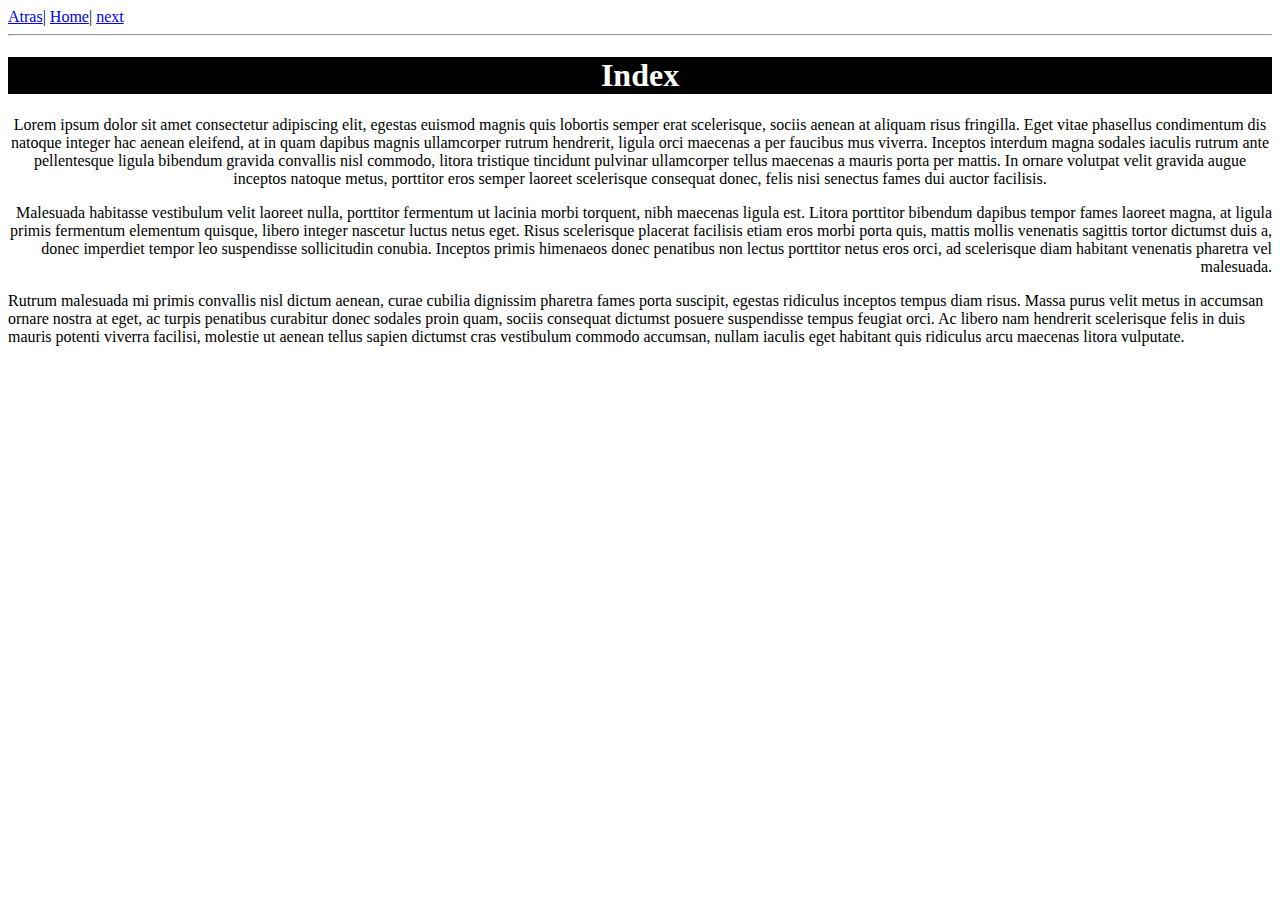
==== src/main/resources/static/index.html @ 08d9a2da "Clase 1: Creación del proyecto" ====
<!DOCTYPE html>
<!-- Esto es un comentario -->
<html>
    <head>
        <title>TechShop</title>
        <meta charset="UTF-8">
    </head>
    <body>
        <a href="ejemplo8.html">Atras</a>|
        <a href="index.html">Home</a>|
        <a href="ejemplo2.html">next</a>
        <hr>
        <h1 style="text-align: center;background-color: black;color: white">Index</h1>

        <p style="text-align: center">Lorem ipsum dolor sit amet consectetur adipiscing elit, egestas euismod magnis quis lobortis semper erat scelerisque, sociis aenean at aliquam risus fringilla. Eget vitae phasellus condimentum dis natoque integer hac aenean eleifend, at in quam dapibus magnis ullamcorper rutrum hendrerit, ligula orci maecenas a per faucibus mus viverra. Inceptos interdum magna sodales iaculis rutrum ante pellentesque ligula bibendum gravida convallis nisl commodo, litora tristique tincidunt pulvinar ullamcorper tellus maecenas a mauris porta per mattis. In ornare volutpat velit gravida augue inceptos natoque metus, porttitor eros semper laoreet scelerisque consequat donec, felis nisi senectus fames dui auctor facilisis.</p>

        <p style="text-align: right">Malesuada habitasse vestibulum velit laoreet nulla, porttitor fermentum ut lacinia morbi torquent, nibh maecenas ligula est. Litora porttitor bibendum dapibus tempor fames laoreet magna, at ligula primis fermentum elementum quisque, libero integer nascetur luctus netus eget. Risus scelerisque placerat facilisis etiam eros morbi porta quis, mattis mollis venenatis sagittis tortor dictumst duis a, donec imperdiet tempor leo suspendisse sollicitudin conubia. Inceptos primis himenaeos donec penatibus non lectus porttitor netus eros orci, ad scelerisque diam habitant venenatis pharetra vel malesuada.</p>

        <p>Rutrum malesuada mi primis convallis nisl dictum aenean, curae cubilia dignissim pharetra fames porta suscipit, egestas ridiculus inceptos tempus diam risus. Massa purus velit metus in accumsan ornare nostra at eget, ac turpis penatibus curabitur donec sodales proin quam, sociis consequat dictumst posuere suspendisse tempus feugiat orci. Ac libero nam hendrerit scelerisque felis in duis mauris potenti viverra facilisi, molestie ut aenean tellus sapien dictumst cras vestibulum commodo accumsan, nullam iaculis eget habitant quis ridiculus arcu maecenas litora vulputate.</p>

    </body>
</html>
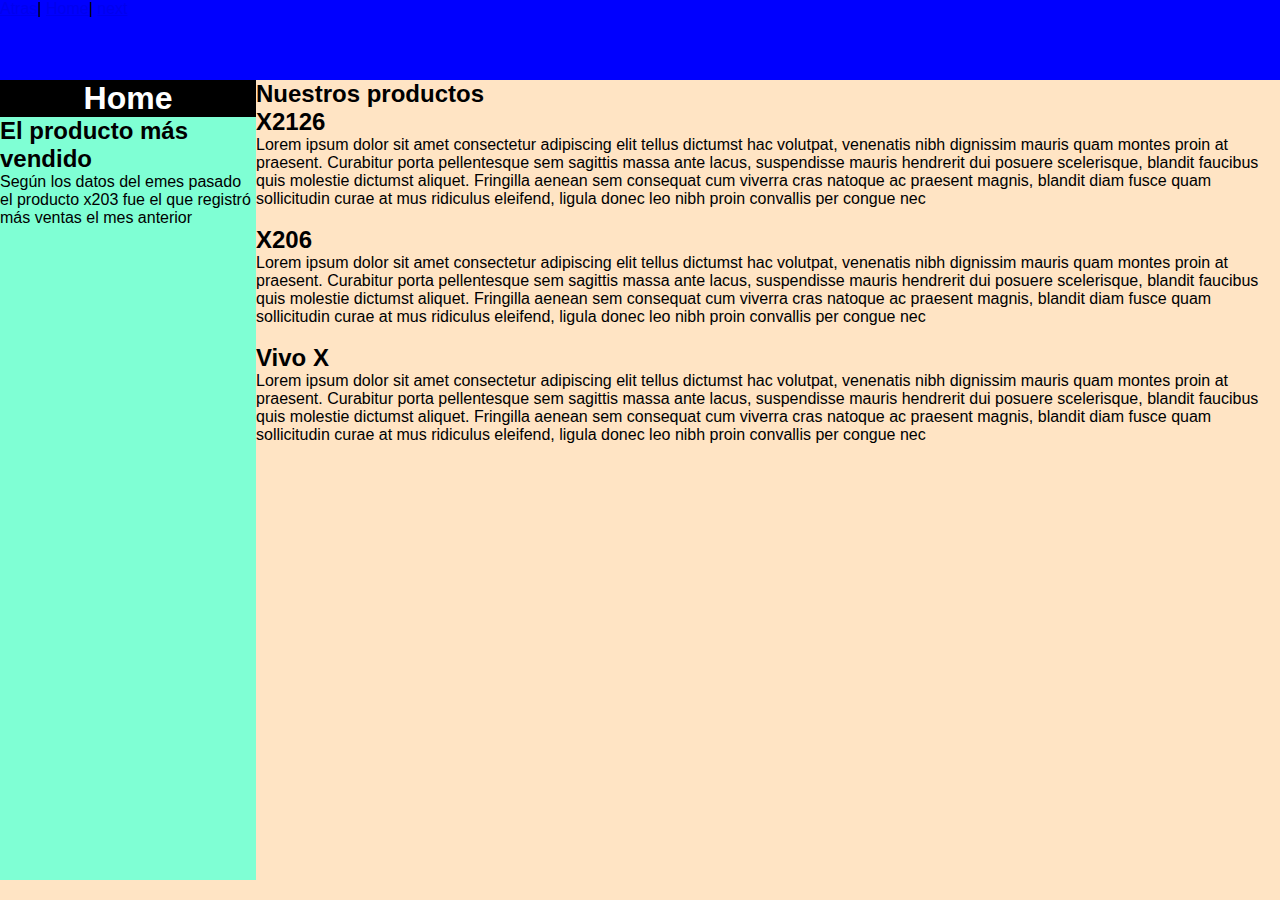
==== commit 5bc892a5: "Clase 2: HTML 5 y CSS" ====
--- a/src/main/resources/static/index.html
+++ b/src/main/resources/static/index.html
@@ -4,19 +4,40 @@
     <head>
         <title>TechShop</title>
         <meta charset="UTF-8">
+        <link href="../css/estilos.css" rel="stylesheet" type="text/css"/>
     </head>
     <body>
-        <a href="ejemplo8.html">Atras</a>|
-        <a href="index.html">Home</a>|
-        <a href="ejemplo2.html">next</a>
+        <header>
+            <nav>
+                <a href="ejemplo8.html">Atras</a>|
+                <a href="index.html">Home</a>|
+                <a href="ejemplo2.html">next</a>
+            </nav>
+        </header>
         <hr>
-        <h1 style="text-align: center;background-color: black;color: white">Index</h1>
-
-        <p style="text-align: center">Lorem ipsum dolor sit amet consectetur adipiscing elit, egestas euismod magnis quis lobortis semper erat scelerisque, sociis aenean at aliquam risus fringilla. Eget vitae phasellus condimentum dis natoque integer hac aenean eleifend, at in quam dapibus magnis ullamcorper rutrum hendrerit, ligula orci maecenas a per faucibus mus viverra. Inceptos interdum magna sodales iaculis rutrum ante pellentesque ligula bibendum gravida convallis nisl commodo, litora tristique tincidunt pulvinar ullamcorper tellus maecenas a mauris porta per mattis. In ornare volutpat velit gravida augue inceptos natoque metus, porttitor eros semper laoreet scelerisque consequat donec, felis nisi senectus fames dui auctor facilisis.</p>
-
-        <p style="text-align: right">Malesuada habitasse vestibulum velit laoreet nulla, porttitor fermentum ut lacinia morbi torquent, nibh maecenas ligula est. Litora porttitor bibendum dapibus tempor fames laoreet magna, at ligula primis fermentum elementum quisque, libero integer nascetur luctus netus eget. Risus scelerisque placerat facilisis etiam eros morbi porta quis, mattis mollis venenatis sagittis tortor dictumst duis a, donec imperdiet tempor leo suspendisse sollicitudin conubia. Inceptos primis himenaeos donec penatibus non lectus porttitor netus eros orci, ad scelerisque diam habitant venenatis pharetra vel malesuada.</p>
-
-        <p>Rutrum malesuada mi primis convallis nisl dictum aenean, curae cubilia dignissim pharetra fames porta suscipit, egestas ridiculus inceptos tempus diam risus. Massa purus velit metus in accumsan ornare nostra at eget, ac turpis penatibus curabitur donec sodales proin quam, sociis consequat dictumst posuere suspendisse tempus feugiat orci. Ac libero nam hendrerit scelerisque felis in duis mauris potenti viverra facilisi, molestie ut aenean tellus sapien dictumst cras vestibulum commodo accumsan, nullam iaculis eget habitant quis ridiculus arcu maecenas litora vulputate.</p>
-
+        <aside>
+            <h1 style="text-align: center;background-color: black;color: white">Home</h1>
+            <h2>El producto más vendido</h2>
+            <p>Según los datos del emes pasado el producto x203 fue el que registró más ventas el mes anterior</p>
+        </aside>
+        <section>
+            <h2>Nuestros productos</h2>
+            <article>
+                <h2>X2126</h2>
+                <p>Lorem ipsum dolor sit amet consectetur adipiscing elit tellus dictumst hac volutpat, venenatis nibh dignissim mauris quam montes proin at praesent. Curabitur porta pellentesque sem sagittis massa ante lacus, suspendisse mauris hendrerit dui posuere scelerisque, blandit faucibus quis molestie dictumst aliquet. Fringilla aenean sem consequat cum viverra cras natoque ac praesent magnis, blandit diam fusce quam sollicitudin curae at mus ridiculus eleifend, ligula donec leo nibh proin convallis per congue nec</p>
+                <br/>
+            </article>
+            <article>
+                <h2>X206</h2>
+                <p>Lorem ipsum dolor sit amet consectetur adipiscing elit tellus dictumst hac volutpat, venenatis nibh dignissim mauris quam montes proin at praesent. Curabitur porta pellentesque sem sagittis massa ante lacus, suspendisse mauris hendrerit dui posuere scelerisque, blandit faucibus quis molestie dictumst aliquet. Fringilla aenean sem consequat cum viverra cras natoque ac praesent magnis, blandit diam fusce quam sollicitudin curae at mus ridiculus eleifend, ligula donec leo nibh proin convallis per congue nec</p>
+                <br/>
+            </article>
+            <article>
+                <h2>Vivo X</h2>
+                <p>Lorem ipsum dolor sit amet consectetur adipiscing elit tellus dictumst hac volutpat, venenatis nibh dignissim mauris quam montes proin at praesent. Curabitur porta pellentesque sem sagittis massa ante lacus, suspendisse mauris hendrerit dui posuere scelerisque, blandit faucibus quis molestie dictumst aliquet. Fringilla aenean sem consequat cum viverra cras natoque ac praesent magnis, blandit diam fusce quam sollicitudin curae at mus ridiculus eleifend, ligula donec leo nibh proin convallis per congue nec</p>
+                <br/>
+            </article>
+            
+        </section>
     </body>
 </html>
--- a/src/main/resources/css/estilos.css
+++ b/src/main/resources/css/estilos.css
@@ -0,0 +1,51 @@
+/*
+Click nbfs://nbhost/SystemFileSystem/Templates/Licenses/license-default.txt to change this license
+Click nbfs://nbhost/SystemFileSystem/Templates/Other/CascadeStyleSheet.css to edit this template
+*/
+/* 
+    Created on : 18 sept 2023, 20:36:25
+    Author     : josec
+*/
+/* Comentario */
+
+* {
+    box-sizing: border-box;
+    margin: 0;
+}
+
+body {
+    font-family: sans-serif;
+    padding: 80px 20px 0;
+    background-color: bisque;
+}
+
+header {
+    position: fixed;
+    background-color: blue;    
+    top: 0;
+    left: 0;
+    height: 80px;
+    width: 100%
+}
+
+ 
+
+aside {
+    position: fixed;
+    background-color: aquamarine;    
+    top: 80px;
+    left: 0;
+    bottom: 20px;
+    width: 20%
+}
+
+section {
+    overflow-y: scroll;
+    position: fixed;
+    background-color: bisque;    
+    top: 80px;
+    left: 20%;
+    bottom: 20px;
+    width: 80%
+}
+
